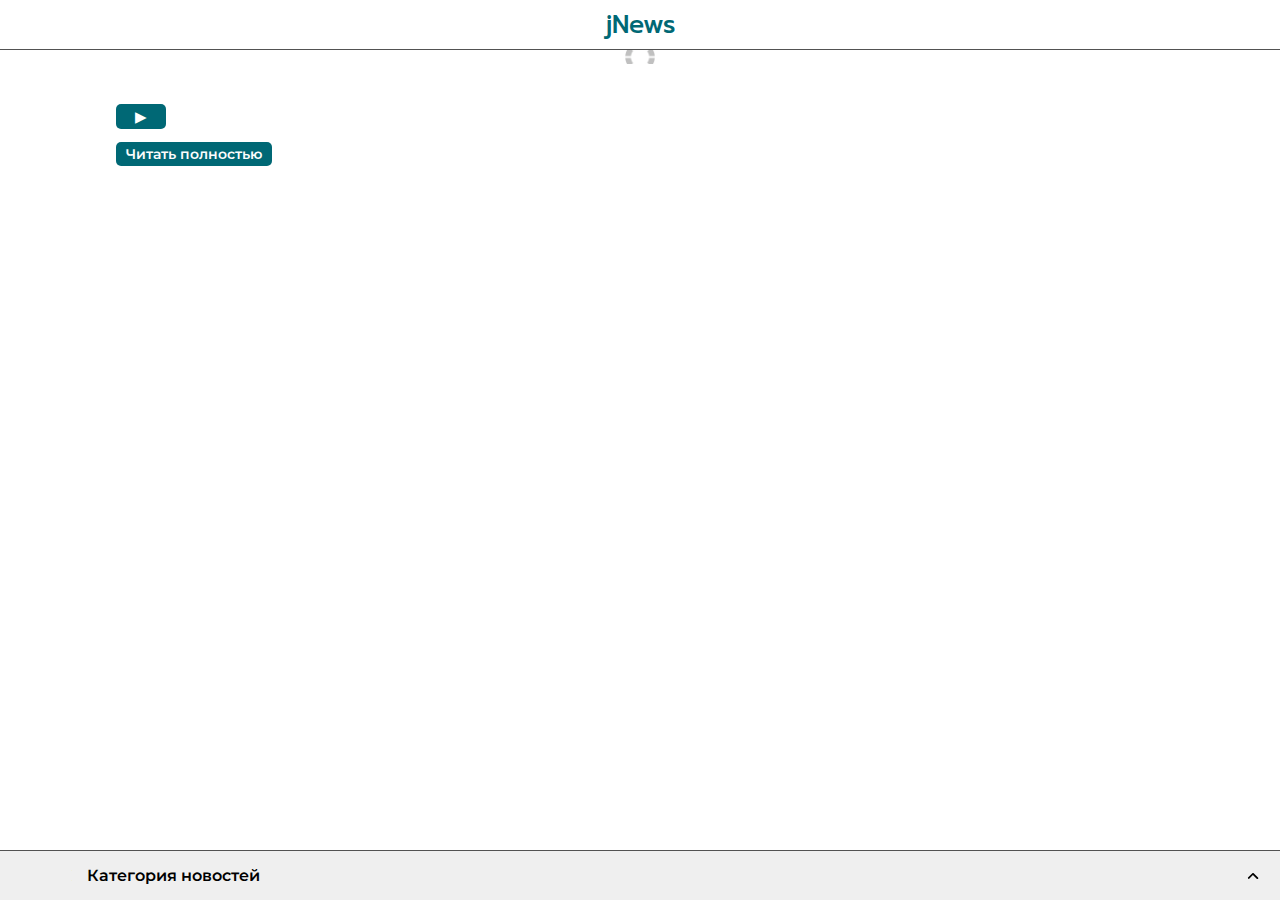
==== auto.html @ 794c9773 "1.5" ====
<!DOCTYPE html>
<html lang="en">

<head>
  <meta charset="UTF-8">
  <meta http-equiv="X-UA-Compatible" content="IE=edge">
  <meta name="viewport" content="width=device-width, initial-scale=1.0">
  <link rel="stylesheet" href="source/scss/style.css">
  <title>News content</title>
</head>

<body>
  <header onclick="scrollToTop()">
    <div class="sub-header">
      <p class="name-company">jNews</p>
    </div>
  </header>
  <main>
    <div class="news-container">
      <div class="news">
        <div class="news-img">
          <img data-src="image link" src="source/images/10px.png" src="" alt="">
        </div>
        <div class="news-title">
          <h3></h3>
        </div>
        <div class="news-description">
          <p></p>
          <button class="play-text" onclick="getButtonParen"></button>
        </div>
        <div class="news-original-link">
          <a href="">Читать полностью</a>
        </div>
      </div>
    </div>
  </main>
  <div class="categories-list">
    <nav>
      <ul>
        <li><a href="./fashion.html">Мода исскуство журналы кино<img src="source/images/swipe.svg" alt=""></a></li>
        <li><a href="./auto.html">Автомобили и наука<img src="source/images/swipe.svg" alt=""></a></li>
        <li><a href="./sport.html">Спорт еда здоровье путешествие<img src="source/images/swipe.svg" alt=""></a></li>
        <li><a href="./poltika.html">Политика и бизнесс<img src="source/images/swipe.svg" alt=""></a></li>
        <li><a href="./other.html">Разное<img src="source/images/swipe.svg" alt=""></a></li>
        <li><a href="../index.html">Все категории<img src="source/images/swipe.svg" alt=""></a></li>
      </ul>
    </nav>
  </div>
  <footer>
    <div class="footer-line">
      <button class="footer-btn">
        <p>Категория новостей</p>
        <img src="source/images/swipe.svg" class="btn-active svg" alt="">
      </button>
    </div>
  </footer>
  <script>
    const newsUrl = 'https://raw.githubusercontent.com/amandows/Gitpush/main/json/AutoScience.json';
    const newsContainer = document.querySelector('.news-container');

    function showNews(news) {
      const newsHtml = news.map(item => `
        <div class="news">
            <div class="news-img">
                <img data-src="${item.image}" src="source/images/10px.png" alt="">
            </div>
            <div class="news-title">
                <h3>${item.title}</h3>
            </div>
            <div class="news-description">
                <p>${item.description}</p>
                <button onclick="getButtonParent()" class="play-text"></button>
            </div>
            <div class="news-original-link">
                <a href="${item.link}">Читать полностью</a>
            </div>
        </div>
        `).join('');
      newsContainer.innerHTML = newsHtml;
    }

    fetch(newsUrl)
      .then(response => response.json())
      .then(data => showNews(data));
  </script>
  <script src="source/js/auto.js"></script>
</body>

</html>
---- source/scss/style.css ----
@charset "UTF-8";
@import url("https://fonts.googleapis.com/css2?family=Montserrat:ital,wght@0,100;0,200;0,300;0,400;0,500;0,600;0,700;0,800;0,900;1,100;1,200;1,300;1,400;1,500;1,600;1,700;1,800;1,900&family=Oswald:wght@200;300;400;500;600;700&family=Poppins:ital,wght@0,100;0,200;0,300;0,400;0,500;0,600;0,700;0,800;0,900;1,100;1,200;1,300;1,400;1,500;1,600;1,700;1,800;1,900&family=Rubik:ital,wght@0,300;0,400;0,500;0,600;0,700;0,800;0,900;1,300;1,400;1,500;1,600;1,800;1,900&display=swap");
@import url("https://fonts.googleapis.com/css2?family=Prompt:ital,wght@0,100;0,200;0,300;0,400;0,500;0,600;0,700;0,800;0,900;1,100;1,200;1,300;1,400;1,500;1,600;1,700;1,800;1,900&display=swap");
* {
  padding: 0;
  margin: 0;
  border: 0;
}

*, *:before, *:after {
  box-sizing: border-box;
}

:focus, :active {
  outline: none;
}

a:focus, a:active {
  outline: none;
}

nav, footer, header, aside {
  display: block;
}

html, body {
  height: 100%;
  width: 100%;
  font-size: 100%;
  line-height: 1;
  font-size: 14px;
  -ms-text-size-adjust: 100%;
  -moz-text-size-adjust: 100%;
  -webkit-text-size-adjust: 100%;
}

input, button, textarea {
  font-family: inherit;
}

input::-ms-clear {
  display: none;
}

button {
  cursor: pointer;
}

button::-moz-focus-inner {
  padding: 0;
  border: 0;
}

a, a:visited {
  text-decoration: none;
}

a:hover {
  text-decoration: none;
}

ul li {
  list-style: none;
}

img {
  vertical-align: top;
}

h1, h2, h3, h4, h5, h6 {
  font-size: inherit;
  font-weight: 400;
}

header {
  width: 100%;
  height: 50px;
  background-color: rgb(255, 255, 255);
  border-bottom: 1px solid #525252;
  position: fixed;
  z-index: 21;
}
header .sub-header {
  max-width: 1080px;
  height: 50px;
  margin: 0 auto;
  position: relative;
}
header .sub-header .filter-ico {
  position: relative;
  z-index: 5;
}
header .sub-header .filter-ico .open {
  display: block;
}
header .sub-header .filter-ico .close {
  display: none;
}
header .sub-header .name-company {
  position: absolute;
  top: 50%;
  left: 50%;
  transform: translate(-50%, -50%);
  font-family: "Prompt";
  font-size: 25px;
  font-weight: 500;
  color: #006875;
  z-index: 3;
}

main {
  padding: 50px 0 0 0;
}
main .news-container {
  max-width: 1080px;
  margin: 0 auto;
  overflow: hidden;
}
main .news-container .news {
  width: 97%;
  margin: 0 auto;
  display: flex;
  flex-direction: column;
  align-items: center;
  justify-content: flex-start;
}
main .news-container .news .news-img {
  width: 100%;
  background: url("../images/load.gif") center/30px no-repeat;
}
main .news-container .news .news-img img {
  width: 100%;
}
main .news-container .news .news-title {
  width: 100%;
  margin: 10px 0;
}
main .news-container .news .news-title h3 {
  font-family: "Rubik";
  font-size: 18px;
  font-weight: 600;
}
main .news-container .news .news-description {
  width: 100%;
}
main .news-container .news .news-description p {
  font-family: "Calibri";
  font-size: 16px;
  line-height: 16px;
  font-weight: 400;
}
main .news-container .news .news-description .play-text {
  width: 50px;
  height: 25px;
  background: #006875;
  border-radius: 5px;
  margin-top: 20px;
  position: relative;
  z-index: 1; /* Необходимо для позиционирования псевдоэлемента */
}
main .news-container .news .news-description .play-text::before {
  content: "▶"; /* Код символа Unicode для треугольника вправо */
  font-size: 15px;
  color: #fff;
  position: absolute; /* Позиционируем псевдоэлемент относительно кнопки */
  top: 50%; /* Располагаем псевдоэлемент по вертикали в центре кнопки */
  left: 50%; /* Располагаем псевдоэлемент по горизонтали в центре кнопки */
  transform: translate(-50%, -50%); /* Центрируем псевдоэлемент в кнопке */
  z-index: 1;
}
main .news-container .news .news-description ol li {
  font-family: "Calibri";
  font-size: 16px;
  line-height: 16px;
  font-weight: 400;
}
main .news-container .news .news-original-link {
  width: 100%;
  padding: 10px 0;
}
main .news-container .news .news-original-link a {
  display: inline-block;
  font-size: 14px;
  font-family: "Montserrat";
  font-weight: 600;
  color: #fdfdfd;
  padding: 5px 10px;
  background-color: #006875;
  border-radius: 5px;
}

.categories-list {
  width: 100%;
  position: fixed;
  bottom: -100%;
  transition: all 0.3s ease 0s;
  z-index: 20;
}
.categories-list nav ul li a {
  display: block;
  width: 100%;
  background: #ffffff;
  padding: 15px 0 15px 20px;
  color: #141414;
  ont-size: 16px;
  font-family: "Montserrat";
  font-weight: 600;
  border-top: 1px solid #000;
  position: relative;
  transition: all 0.3s ease 0s;
}
.categories-list nav ul li a:hover {
  background-color: #006875;
}
.categories-list nav ul li a img {
  width: 30px;
  height: 30px;
  position: absolute;
  top: 50%;
  left: 100%;
  transform: translate(-140%, -50%);
}

footer {
  width: 100%;
  height: 50px;
  position: fixed;
  bottom: 0;
  border-top: 1px solid #525252;
  background-color: #ffffff;
  z-index: 21;
}
footer .footer-line {
  width: 100%;
  margin: 0 auto;
  height: 100%;
}
footer .footer-line .footer-btn {
  transition: all 0.3s ease 0s;
  width: 100%;
  height: 100%;
  display: flex;
  justify-content: space-between;
  align-items: center;
}
footer .footer-line .footer-btn p {
  display: block;
  font-size: 16px;
  font-family: "Montserrat";
  font-weight: 600;
  transform: translateX(50%);
}
footer .footer-line .footer-btn .btn-active {
  display: inline-block;
  width: 30px;
  height: 30px;
  transform: rotate(-90deg) translateY(-40%);
}

.animation-logo {
  position: fixed;
  top: 0;
  width: 100%;
  height: 100%;
  background-color: #ffffff;
  z-index: 50;
  display: flex;
  gap: 20px;
  flex-direction: column;
  justify-content: center;
  align-items: center;
}
.animation-logo img {
  width: 200px;
  border-radius: 10px;
  transform: translateY(-15%);
}
.animation-logo p {
  transform: translateY(-700%);
  font-size: 20px;
  font-family: "Oswald";
  font-weight: 600;
  color: #006875;
  line-height: 10px;
}
.animation-logo .amandows {
  font-size: 25px;
  font-family: "Oswald";
  font-weight: 600;
  color: #006875;
}
.animation-logo .loader {
  border: 3px solid #ccc;
  border-top-color: #008697;
  border-radius: 50%;
  width: 40px;
  height: 40px;
  animation: spin 1s linear infinite;
  position: absolute;
  top: 80%;
}
@keyframes spin {
  0% {
    transform: rotate(0deg);
  }
  100% {
    transform: rotate(360deg);
  }
}/*# sourceMappingURL=style.css.map */
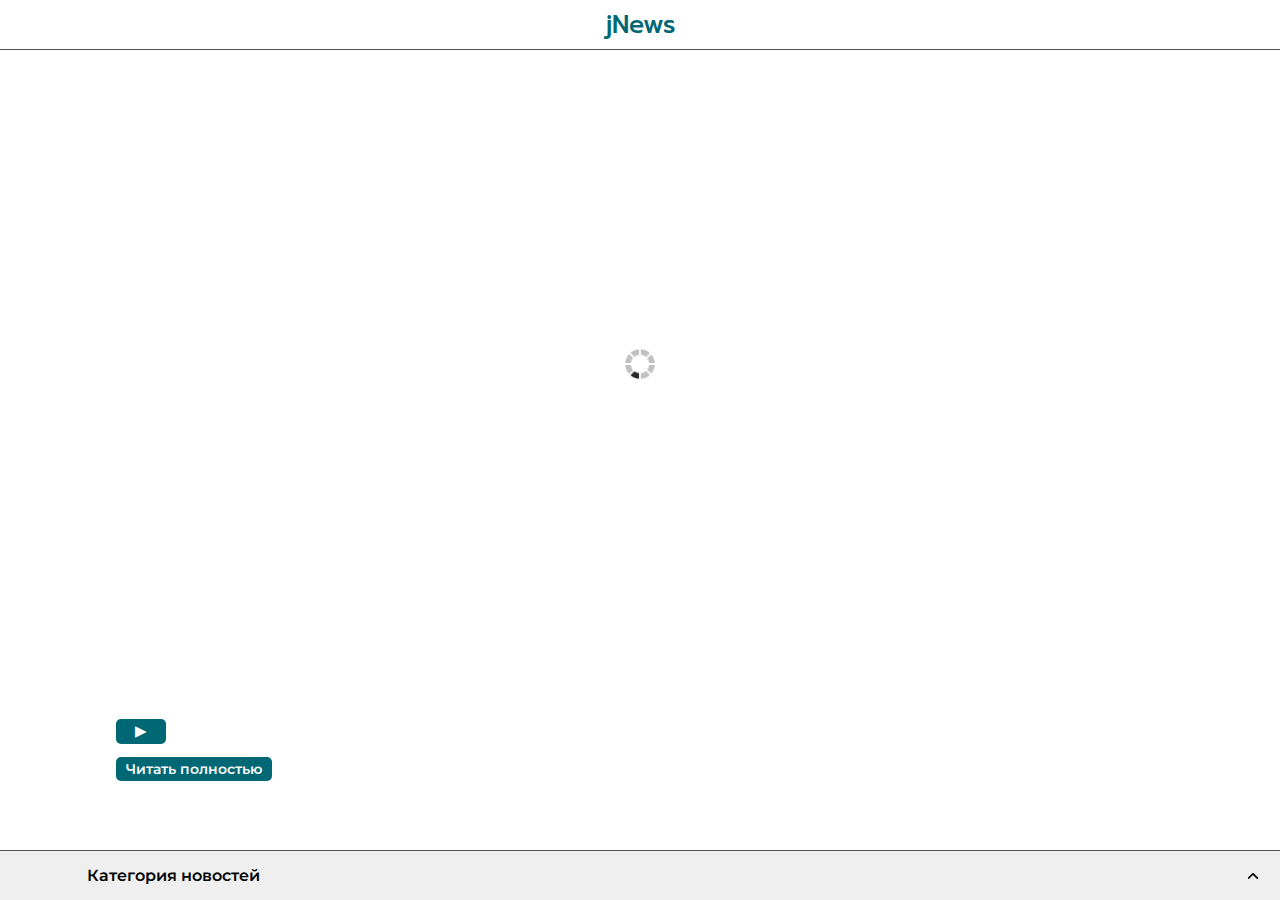
==== commit f0eaf2e9: "1.5 finish beta" ====
--- a/auto.html
+++ b/auto.html
@@ -81,7 +81,45 @@
 
     fetch(newsUrl)
       .then(response => response.json())
-      .then(data => showNews(data));
+      .then(data => {
+        showNews(data);
+        scrollY();
+      });
+
+    function scrollY() {
+      const lazyImages = document.querySelectorAll('img[data-src]')
+      const windowHeight = document.documentElement.clientHeight;
+
+      let lazyImagesPositions = []
+      if (lazyImages.length > 0) {
+        lazyImages.forEach(img => {
+          if (img.dataset.src) {
+            lazyImagesPositions.push(img.getBoundingClientRect().top + window.pageYOffset)
+            lazyScrollCheck()
+          }
+        })
+      }
+      window.addEventListener('scroll', lazyScroll)
+
+      function lazyScroll() {
+        if (document.querySelectorAll('img[data-src]').length > 0) {
+          lazyScrollCheck()
+        }
+      }
+
+      function lazyScrollCheck() {
+        let imgIndex = lazyImagesPositions.findIndex(
+          item => window.pageYOffset > item - windowHeight
+        )
+        if (imgIndex >= 0) {
+          if (lazyImages[imgIndex].dataset.src) {
+            lazyImages[imgIndex].src = lazyImages[imgIndex].dataset.src;
+            lazyImages[imgIndex].removeAttribute('data-src');
+          }
+          delete lazyImagesPositions[imgIndex];
+        }
+      }
+    }
   </script>
   <script src="source/js/auto.js"></script>
 </body>
